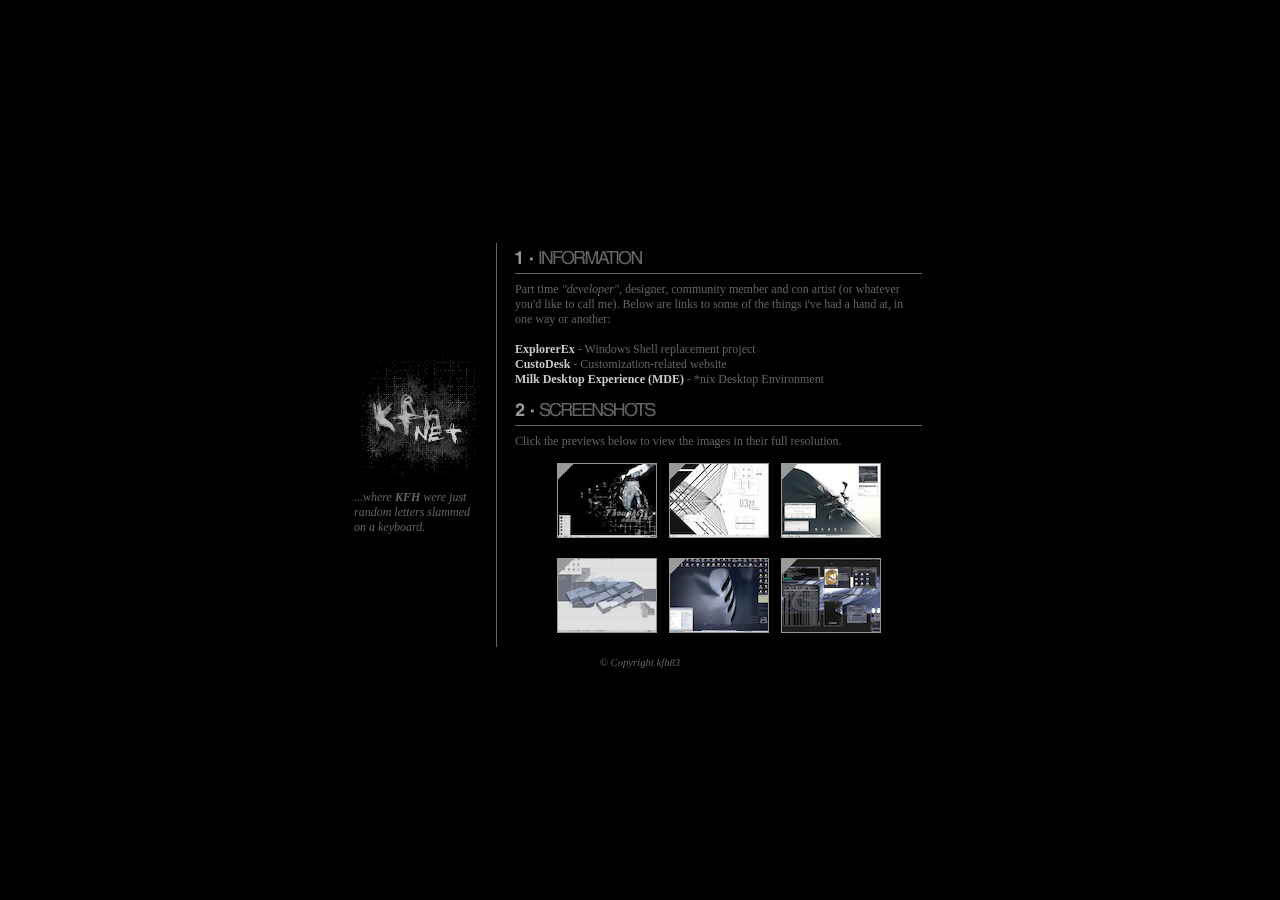
==== index.htm @ 0e1b2756 "Add files via upload" ====
<html style="height: 100%">
<head>
	<meta http-equiv="Content-Type" content="text/html; charset=iso-8859-1">
		<title>kfhNET</title>
		<link rel="stylesheet" type="text/css" href="styles.css">
	</head>
	<body marginwidth="0" marginheight="0" bgcolor="black" style="height: 100%">
	
		<table width="100%" height="100%" border="0" cellspacing="0" cellpadding="0">
		    <tr>
		        <td valign="middle" align="center">

		            <table width="600" border="0" cellspacing="10" cellpadding="0">
						<center>
							<table width="600" height="400" border="0" cellspacing="10" cellpadding="0">
								<tr>
								  <td>
								    <table width="1" border="0" cellspacing="0" cellpadding="4">
								      <tr>
								        <td align="center" valign="middle"><img src="assets/logo.gif"></td>
								      </tr>
								      <tr>
								        <td class="regulartext"><i>...where <b>KFH</b> were just random letters slammed on a keyboard.</i></td>
								      </tr>
								    </table>
								  </td>
								  
								  <td width="1" bgcolor="#666666">
									  <img src="assets/blank.gif">
								  </td>
								  
								  <td width="450" valign="top">
									  <table width="100%" border="0" cellspacing="0" cellpadding="0">
									    <tr>
									      <td class="regulartext">
									        <table width="100%" border="0" cellspacing="8" cellpadding="0">
									        	<tr>
									        		<td><img src="assets/header1.gif"></td>
									        	</tr>
									        	
									        	<tr height="1" bgcolor="#666666">
									        		<td width="100%" bgcolor="#666666"><img src="assets/blank.gif"></td>
									        	</tr>
									        	
									        	<tr>
									        		<td class="regulartext">Part time <i>"developer"</i>, designer, community member and con artist (or whatever you'd like to call me). Below are links to some of the things i've had a hand at, in one way or another:
									        		<br>
									        		<br>
									        		<a href="https://github.com/kfh83/ExplorerEx">ExplorerEx</a> - Windows Shell replacement project
									        		<br>
									        		<a href="https://github.com/kfh83/CustoDesk">CustoDesk</a> - Customization-related website
									        		<br>
									        		<a href="https://github.com/pyrite-dev/mde">Milk Desktop Experience (MDE)</a> - *nix Desktop Environment</td> 
									        	</tr>	
									        			        	
									        </table>
									        
									        <table width="100%" border="0" cellspacing="8" cellpadding="0">
									        	
									        	<tr>
									        		<td><img src="assets/header2.gif"></td>
									        	</tr>
									        	
									    		<tr height="1" bgcolor="#666666">
									        		<td width="100%" bgcolor="#666666"><img src="assets/blank.gif"></td>
									        	</tr>
									        	
									        	<tr>
									        		<td class="regulartext">Click the previews below to view the images in their full resolution.</td> 
									        	</tr>
									        	
									        	<!-- thumbs-->
												<tr>
												  <td align="center">
												    <table cellpadding="6" cellspacing="0" border="0">
												      <tr>
												        <td>
												          <table width="100" cellpadding="0" cellspacing="0" border="0">
												            <tr>
												              <td background="screenshots/wordsspared-thumb.gif"><img src="assets/shotframe.gif" height="75" width="100"></td>
												            </tr>
												          </table>
												        </td>
												        <td>
												          <table width="100" cellpadding="0" cellspacing="0" border="0">
												            <tr>
												              <td background="screenshots/deskshot-thumb.gif"><img src="assets/shotframe.gif" height="75" width="100"></td>
												            </tr>
												          </table>
												        </td>
												        <td>
												          <table width="100" cellpadding="0" cellspacing="0" border="0">
												            <tr>
												              <td background="screenshots/03style-thumb.gif"><img src="assets/shotframe.gif" height="75" width="100"></td>
												            </tr>
												          </table>
												        </td>
												      </tr>
												    </table>
												  </td>
												</tr>
												
												<tr>
												  <td align="center">
												    <table cellpadding="6" cellspacing="0" border="0">
												      <tr>
												        <td>
												          <table width="100" cellpadding="0" cellspacing="0" border="0">
												            <tr>
												              <td background="screenshots/abstract-thumb.gif"><img src="assets/shotframe.gif" height="75" width="100"></td>
												            </tr>
												          </table>
												        </td>
												        <td>
												          <table width="100" cellpadding="0" cellspacing="0" border="0">
												            <tr>
												              <td background="screenshots/fourchette-thumb.gif"><img src="assets/shotframe.gif" height="75" width="100"></td>
												            </tr>
												          </table>
												        </td>
												        <td>
												          <table width="100" cellpadding="0" cellspacing="0" border="0">
												            <tr>
												              <td background="screenshots/artix-thumb.gif"><img src="assets/shotframe.gif" height="75" width="100"></td>
												            </tr>
												          </table>
												        </td>
												      </tr>
												    </table>
												  </td>
												</tr>
									        </table>
									      </td>
									    </tr>
									  </table>
								  </td>
								</tr>
							</table>
							<div class="smalltext"><i>� Copyright kfh83</i></div>
						</center>
		            </table>
		        </td>
		    </tr>
		</table>	
	</body>
</html>
---- styles.css ----
.regulartext {
	color: #666666;
	font-family: "Verdana";
	font-size: 9pt;
}

.smalltext {
	color: #666666;
	font-family: "Verdana";
	font-size: 8pt;
}

a {
	  text-decoration: none;
	  color: #CCCCCC;
	  font-family: "Verdana";
	  font-size: 9pt;
	  font-weight: bold;
}
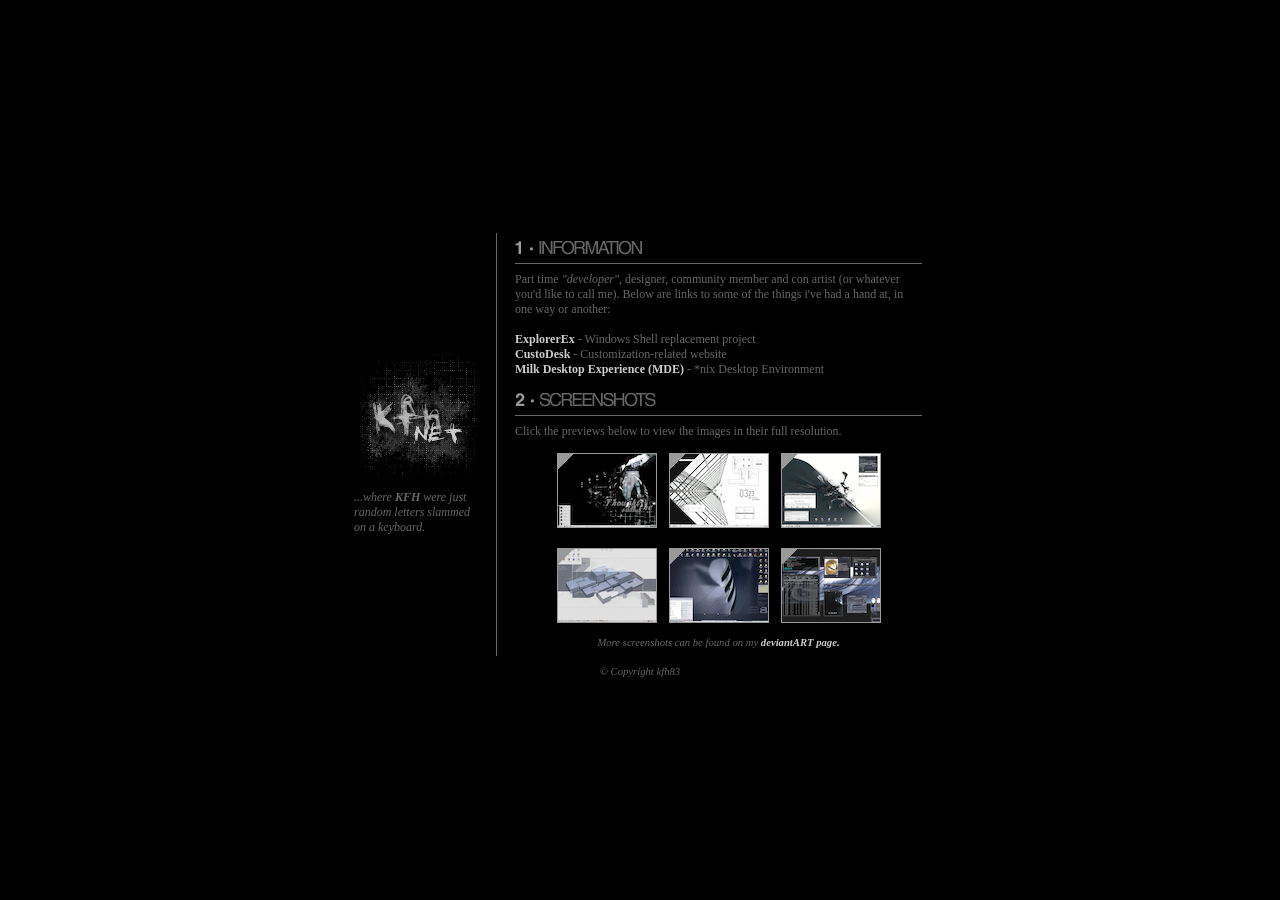
==== commit 4462f079: "Add files via upload" ====
--- a/index.htm
+++ b/index.htm
@@ -77,21 +77,21 @@
 												        <td>
 												          <table width="100" cellpadding="0" cellspacing="0" border="0">
 												            <tr>
-												              <td background="screenshots/wordsspared-thumb.gif"><img src="assets/shotframe.gif" height="75" width="100"></td>
+												              <td background="screenshots/wordsspared-thumb.gif"><a href="screenshots\wordsspared.htm"><img src="assets/shotframe.gif" height="75" width="100" border="0"></a></td>
 												            </tr>
 												          </table>
 												        </td>
 												        <td>
 												          <table width="100" cellpadding="0" cellspacing="0" border="0">
 												            <tr>
-												              <td background="screenshots/deskshot-thumb.gif"><img src="assets/shotframe.gif" height="75" width="100"></td>
+												              <td background="screenshots/deskshot-thumb.gif"><a href="screenshots\deskshot.htm"><img src="assets/shotframe.gif" height="75" width="100" border="0"></a></td>
 												            </tr>
 												          </table>
 												        </td>
 												        <td>
 												          <table width="100" cellpadding="0" cellspacing="0" border="0">
 												            <tr>
-												              <td background="screenshots/03style-thumb.gif"><img src="assets/shotframe.gif" height="75" width="100"></td>
+												              <td background="screenshots/03style-thumb.gif"><a href="screenshots\03style.htm"><img src="assets/shotframe.gif" height="75" width="100" border="0"></a></td>
 												            </tr>
 												          </table>
 												        </td>
@@ -107,21 +107,21 @@
 												        <td>
 												          <table width="100" cellpadding="0" cellspacing="0" border="0">
 												            <tr>
-												              <td background="screenshots/abstract-thumb.gif"><img src="assets/shotframe.gif" height="75" width="100"></td>
+												              <td background="screenshots/abstract-thumb.gif"><a href="screenshots\abstract.htm"><img src="assets/shotframe.gif" height="75" width="100" border="0"></a></td>
 												            </tr>
 												          </table>
 												        </td>
 												        <td>
 												          <table width="100" cellpadding="0" cellspacing="0" border="0">
 												            <tr>
-												              <td background="screenshots/fourchette-thumb.gif"><img src="assets/shotframe.gif" height="75" width="100"></td>
+												              <td background="screenshots/fourchette-thumb.gif"><a href="screenshots\fourchette.htm"><img src="assets/shotframe.gif" height="75" width="100" border="0"></a></td>
 												            </tr>
 												          </table>
 												        </td>
 												        <td>
 												          <table width="100" cellpadding="0" cellspacing="0" border="0">
 												            <tr>
-												              <td background="screenshots/artix-thumb.gif"><img src="assets/shotframe.gif" height="75" width="100"></td>
+												              <td background="screenshots/artix-thumb.gif"><a href="screenshots\artix.htm"><img src="assets/shotframe.gif" height="75" width="100" border="0"></a></td>
 												            </tr>
 												          </table>
 												        </td>
@@ -129,6 +129,10 @@
 												    </table>
 												  </td>
 												</tr>
+												
+									        	<tr>
+									        		<td class="smalltext"><center><i>More screenshots can be found on my <a href="http://kfh83.deviantart.com/gallery">deviantART page.</a><center></td> 
+									        	</tr>
 									        </table>
 									      </td>
 									    </tr>
--- a/styles.css
+++ b/styles.css
@@ -14,6 +14,12 @@
 	  text-decoration: none;
 	  color: #CCCCCC;
 	  font-family: "Verdana";
-	  font-size: 9pt;
 	  font-weight: bold;
+}
+
+.headertext {
+	font-family: "Verdana";
+	font-size: 16pt;
+	font-weight: bold;
+	color: #999999;
 }
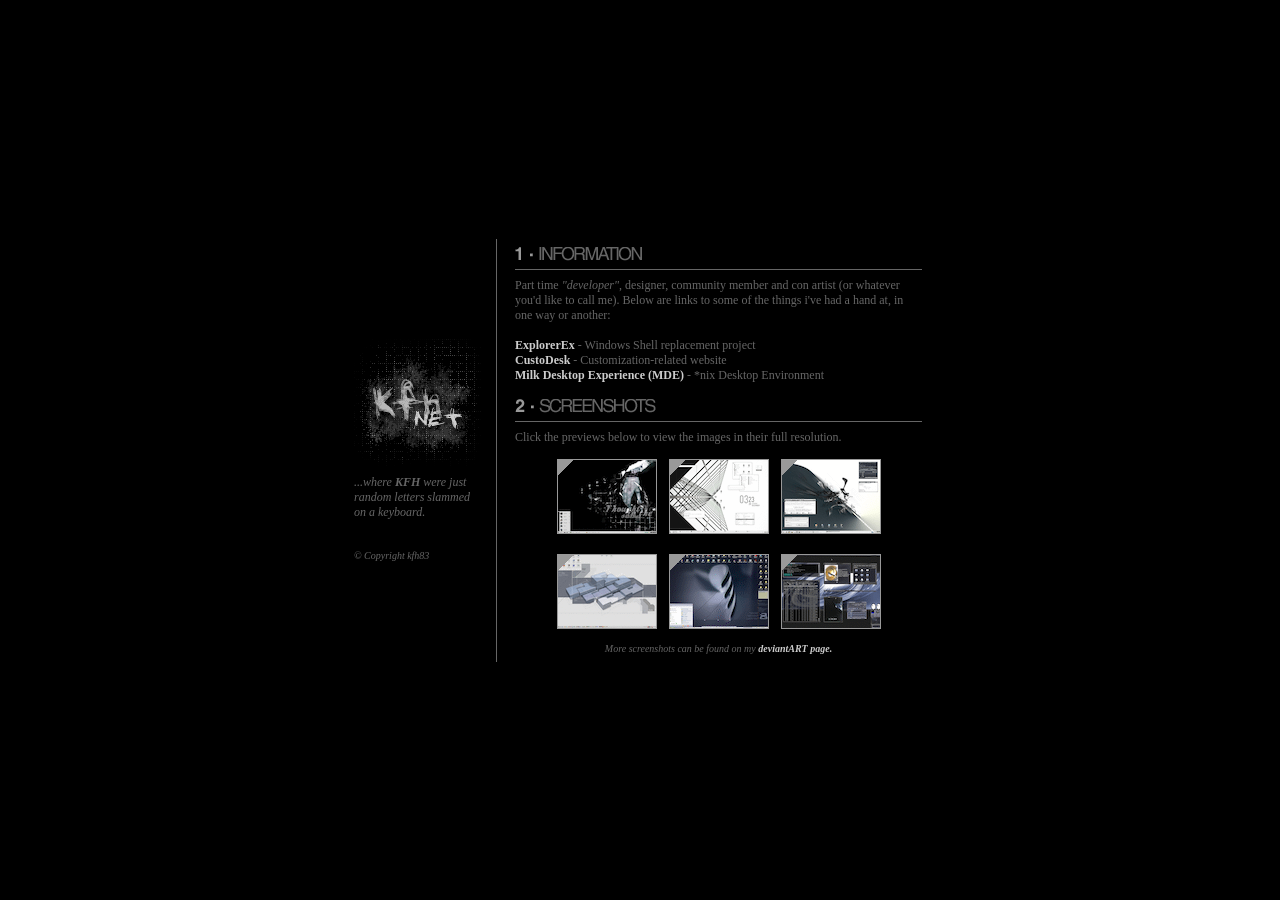
==== commit d76a4a52: "Footer on side" ====
--- a/index.htm
+++ b/index.htm
@@ -1,6 +1,6 @@
 <html style="height: 100%">
 <head>
-	<meta http-equiv="Content-Type" content="text/html; charset=iso-8859-1">
+	<meta http-equiv="Content-Type" content="text/html; charset=utf-8">
 		<title>kfhNET</title>
 		<link rel="stylesheet" type="text/css" href="styles.css">
 	</head>
@@ -20,7 +20,7 @@
 								        <td align="center" valign="middle"><img src="assets/logo.gif"></td>
 								      </tr>
 								      <tr>
-								        <td class="regulartext"><i>...where <b>KFH</b> were just random letters slammed on a keyboard.</i></td>
+								        <td class="regulartext"><i>...where <b>KFH</b> were just random letters slammed on a keyboard.</i><br><br><br><div class="smalltext"><i>&copy; Copyright kfh83</i></div></td>
 								      </tr>
 								    </table>
 								  </td>
@@ -140,7 +140,6 @@
 								  </td>
 								</tr>
 							</table>
-							<div class="smalltext"><i>� Copyright kfh83</i></div>
 						</center>
 		            </table>
 		        </td>
--- a/styles.css
+++ b/styles.css
@@ -7,7 +7,7 @@
 .smalltext {
 	color: #666666;
 	font-family: "Verdana";
-	font-size: 8pt;
+	font-size: 10px;
 }
 
 a {
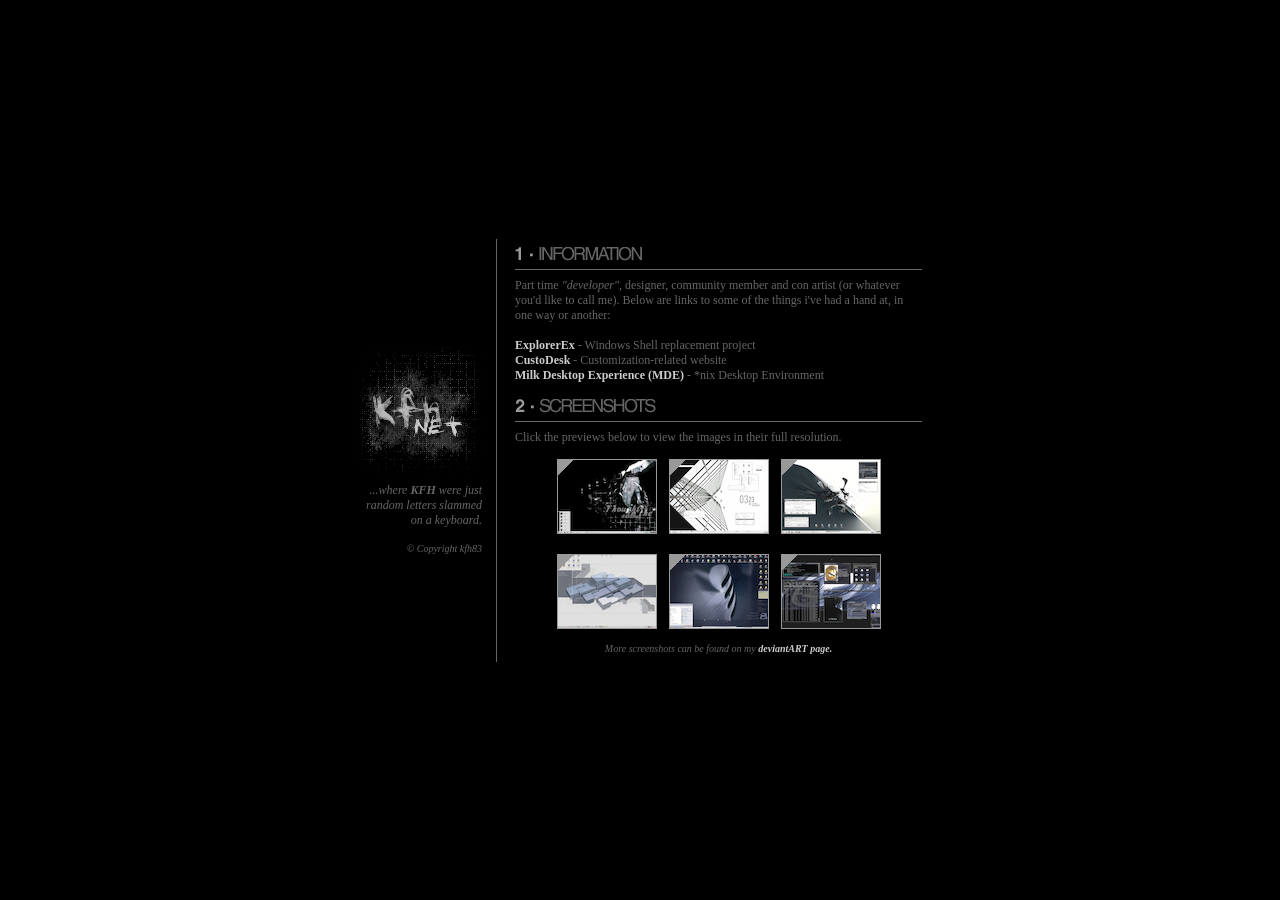
==== commit 733a08a6: "Add files via upload" ====
--- a/index.htm
+++ b/index.htm
@@ -20,7 +20,7 @@
 								        <td align="center" valign="middle"><img src="assets/logo.gif"></td>
 								      </tr>
 								      <tr>
-								        <td class="regulartext"><i>...where <b>KFH</b> were just random letters slammed on a keyboard.</i><br><br><br><div class="smalltext"><i>&copy; Copyright kfh83</i></div></td>
+								        <td class="regulartext" align="right"><i>...where <b>KFH</b> were just random letters slammed on a keyboard.</i><br><br><div class="smalltext"><i>&copy; Copyright kfh83</i></div></td>
 								      </tr>
 								    </table>
 								  </td>
